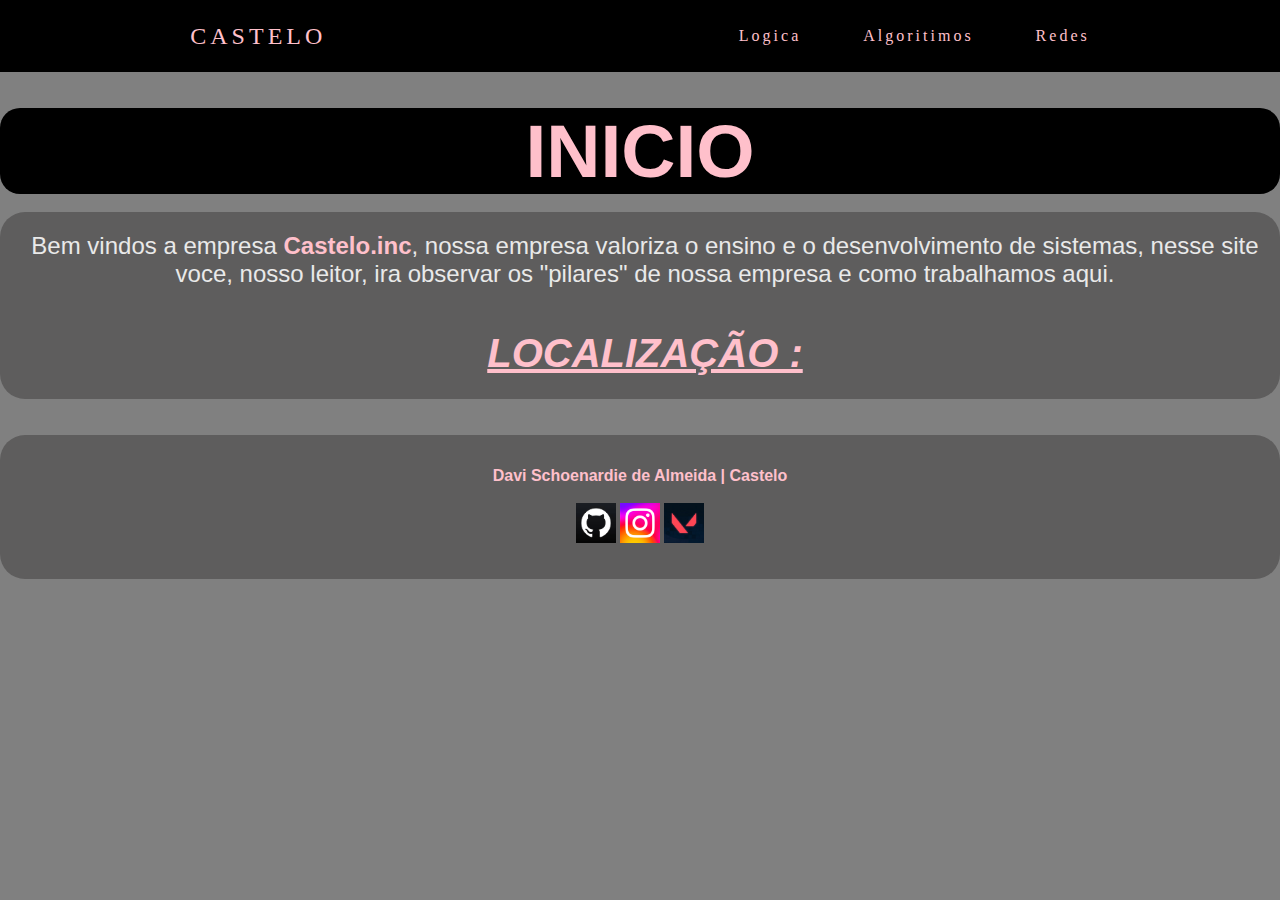
==== index.html @ a4a2ff5c "oi" ====
<!DOCTYPE html>
<html lang="pt-BR">
<head>
    <meta charset="UTF-8">
    <meta name="viewport" content="width=device-width, initial-scale=1.0">
    <link rel="stylesheet" href="styles/style.css">
    <link rel="stylesheet" href="styles/media.css">
    <link rel="stylesheet" href="styles/textos.css">
    <link rel="shortcut icon" type="imagex/png" href="img/2228433.png">
    <title>Home</title>
</head>
<body>
    <header>
        <div id="nav">
            <nav>
                <a class="logo" href="index.html">Castelo</a>
                <ul class="nav-list">
                    <li><a href="Logica_Computacional.html">Logica</a></li>
                    <li><a href="algoritimos.html">Algoritimos</a></li>
                    <li><a href="Redes.html">Redes</a></li>
                </ul>
            </nav>
        </div>
    </header>
    <br><br>
    <div class="titulo">
        <h1>INICIO</h1>
    </div>
    <br>
    <div id="texts">
        <p>Bem vindos a empresa <strong>Castelo.inc</strong>, nossa empresa valoriza o ensino e o desenvolvimento de sistemas, nesse site voce, nosso leitor, ira observar os "pilares" de nossa empresa e como trabalhamos aqui.
        </p>
        <br>
        <h1>LOCALIZAÇÃO :</h1>
        <br>
        

    </div>
    <br>

<br>
<div id="pe">
    <footer>
        <p> Davi Schoenardie de Almeida | Castelo</p>
        <br>
        <a href="https://github.com/davischowe/Castelo">
            <img src="img/github.png" />
        </a>
        <a href="https://www.instagram.com/davi.scho/?next=%2F">
            <img src="img/instagram.png" />
        </a>
        <a href="https://tracker.gg/valorant/profile/riot/guriww%230001/overview">
            <img src="img/vava.png" />
        </a>
    </footer>
</div>
</body>
</html>
---- styles/style.css ----
.texts{
    font-family: Georgia, 'Times New Roman', Times, serif;
    font-size: 20px;
    text-align: center;
    color:  whitesmoke;
}
* {
    margin: 0;
    padding: 0;
}

a{
    color: pink;
    text-decoration: none;
}
a:hover {
    opacity: 0.7;
}
.logo{
    font-size: 24px;
    text-transform: uppercase;
    letter-spacing: 4px;

}
nav{
    display: flex;
    justify-content:space-around;
    align-items: center;
    font-family: Georgia, 'Times New Roman', Times, serif;
    background-color: black;
    height: 8vh;
}
.nav-list{
    list-style: none ;
    display: flex;
    
}
.nav-list li{
    letter-spacing: 3px;
    margin-left: 32px;
}
body {
    font-family: Arial, sans-serif;
    background-color:gray; 
    color: #ffffff; 
    margin: 0;
    padding: 0;
    display: flex;
    flex-direction: column;
}
main {
    width: 80%;
    max-width: 800px;
    margin: 0 auto;
    display: flex;
    flex-direction: column;
    align-items: center; 
    justify-content: center; 
    text-align: center;
    margin-top: 2em;
}


#backinsert {
    background-color: gray; 
    padding: 1.5em;
    border-radius: 8px;
    
    margin-bottom: 2em;
    text-align: center;
    width: 100%;
    max-width: 500px; 
}

label {
    font-weight: bold;
}

input[type="text"] {
    padding: 0.5em;
    font-size: 1em;
    border: 1px solid #ccc;
    border-radius: 4px;
    margin-top: 0.5em;
    margin-bottom: 1em;
    width: calc(100% - 1.2em);
    box-sizing: border-box;
}

button {
    padding: 0.6em 1.2em;
    font-size: 1em;
    font-weight: bold;
    color: #fff;
    border: none;
    border-radius: 4px;
    cursor: pointer;
    margin: 0.5em 0.2em;
    transition: background-color 0.3s;
}

#gerar {
    background-color:pink
}

#ordenarInsertion {
    background-color: pink
}

#ordenarBubble {
    background-color: pink;
}

#ordenarSelection {
    background-color: pink 
}

#mostrarCodigoInsertion,
#mostrarCodigoBubble,
#mostrarCodigoSelection {
    background-color:pink
}

button:hover {
    background-color: pink
}

.estilo {
    background-color: #fff;
    color: #333;
    padding: 1em;
    border: 1px solid #ccc;
    border-radius: 8px;
    margin-top: 1em;
    box-shadow: 0 2px 5px rgba(0, 0, 0, 0.1);
    width: 100%;
    max-width: 500px;
    text-align: center;
}

#codigo {
    background-color: #f8f8f8; 
    color: #333;
    font-family: Consolas, "Courier New", monospace;
    padding: 1em;
    border: 1px solid #ddd;
    border-radius: 8px;
    margin-top: 1em;
    overflow-x: auto;
    width: 100%;
    max-width: 500px;
    text-align: left;
}

pre, code {
    margin: 0;
}
#video{
    text-align: center;
    align-items: center;
}
footer{  
        background-color: #5e5d5d;
        color: white;  
        padding: 32px;  
        text-align: center;   
    border-radius: 25px;
}

footer img {
    width: 65px;
}
---- styles/media.css ----
/* Estilo geral (mobile-first) */

/* Para dispositivos móveis com largura máxima de 600px */
@media (max-width: 600px) {
    /* Ajustar o menu de navegação para empilhar os itens */
    .nav-list {
        flex-direction: column; 
        gap: 10px; /* Espaço entre os itens */
    }

    /* Ajustar o tamanho do texto e espaçamentos */
    #texts h1 {
        font-size: 1.5em; /* Reduz o tamanho do título */
    }

    #texts p {
        font-size: 0.9em;
        padding: 10px;
    }

    .logo {
        font-size: 1.2em; /* Reduz o tamanho da logo */
    }

    footer {
        text-align: center;
    }

    footer img {
        width: 24px; /* Reduz tamanho dos ícones */
        margin: 5px;
    }
}

/* Para tablets com largura mínima de 601px e máxima de 1024px */
@media (min-width: 601px) and (max-width: 1024px) {
    .nav-list {
        gap: 20px;
    }

    .titulo h1 {
        font-size: 2.5em;
    }

    #texts p {
        font-size: 1.1em;
    }

    footer img {
        width: 32px;
    }
}

/* Para desktops com largura mínima de 1025px */
@media (min-width: 1025px) {
    .nav-list {
        display: flex;
        justify-content: space-between;
        gap: 30px;
    }

    .titulo h1 {
        font-size: 3em;
    }

    #texts p {
        font-size: 1.2em;
        padding: 20px;
    }

    footer img {
        width: 40px;
    }
}
---- styles/textos.css ----
#texts{
    padding-left: 10px;
    text-align: center;
    background-color: #5e5d5d;
    border-radius: 25px;
    font-size: 20px;
    color: rgb(233, 233, 233);
    font-family: 'Lucida Sans', 'Lucida Sans Regular', 'Lucida Grande', 'Lucida Sans Unicode', Geneva, Verdana, sans-serif
}
#imgs img{
    width: 500px;
    border-radius: 20px;
    border: solid, black;
    align-items: center;
}
#pe{
    font-family:  'Roboto', sans-serif;
    font-weight: bold;
}
#pe p{
    color:pink
}
#texts strong{
    color: pink;
}
.titulo {
    font-family: 'Roboto', sans-serif;
    text-align: center;
    font-size: 25px;
    color: pink;
    background-color: black;
    border-radius: 20px;
    padding: 0;           /* Remove o espaçamento interno */
    margin: 0;            /* Remove o espaçamento externo */
    display: inline;      /* Define como inline para o fundo ficar apenas atrás do texto */
}
#texts h1{
    color:pink;
    font-family:'Roboto', sans-serif ;
    font-style: italic;
    text-decoration: underline;
}
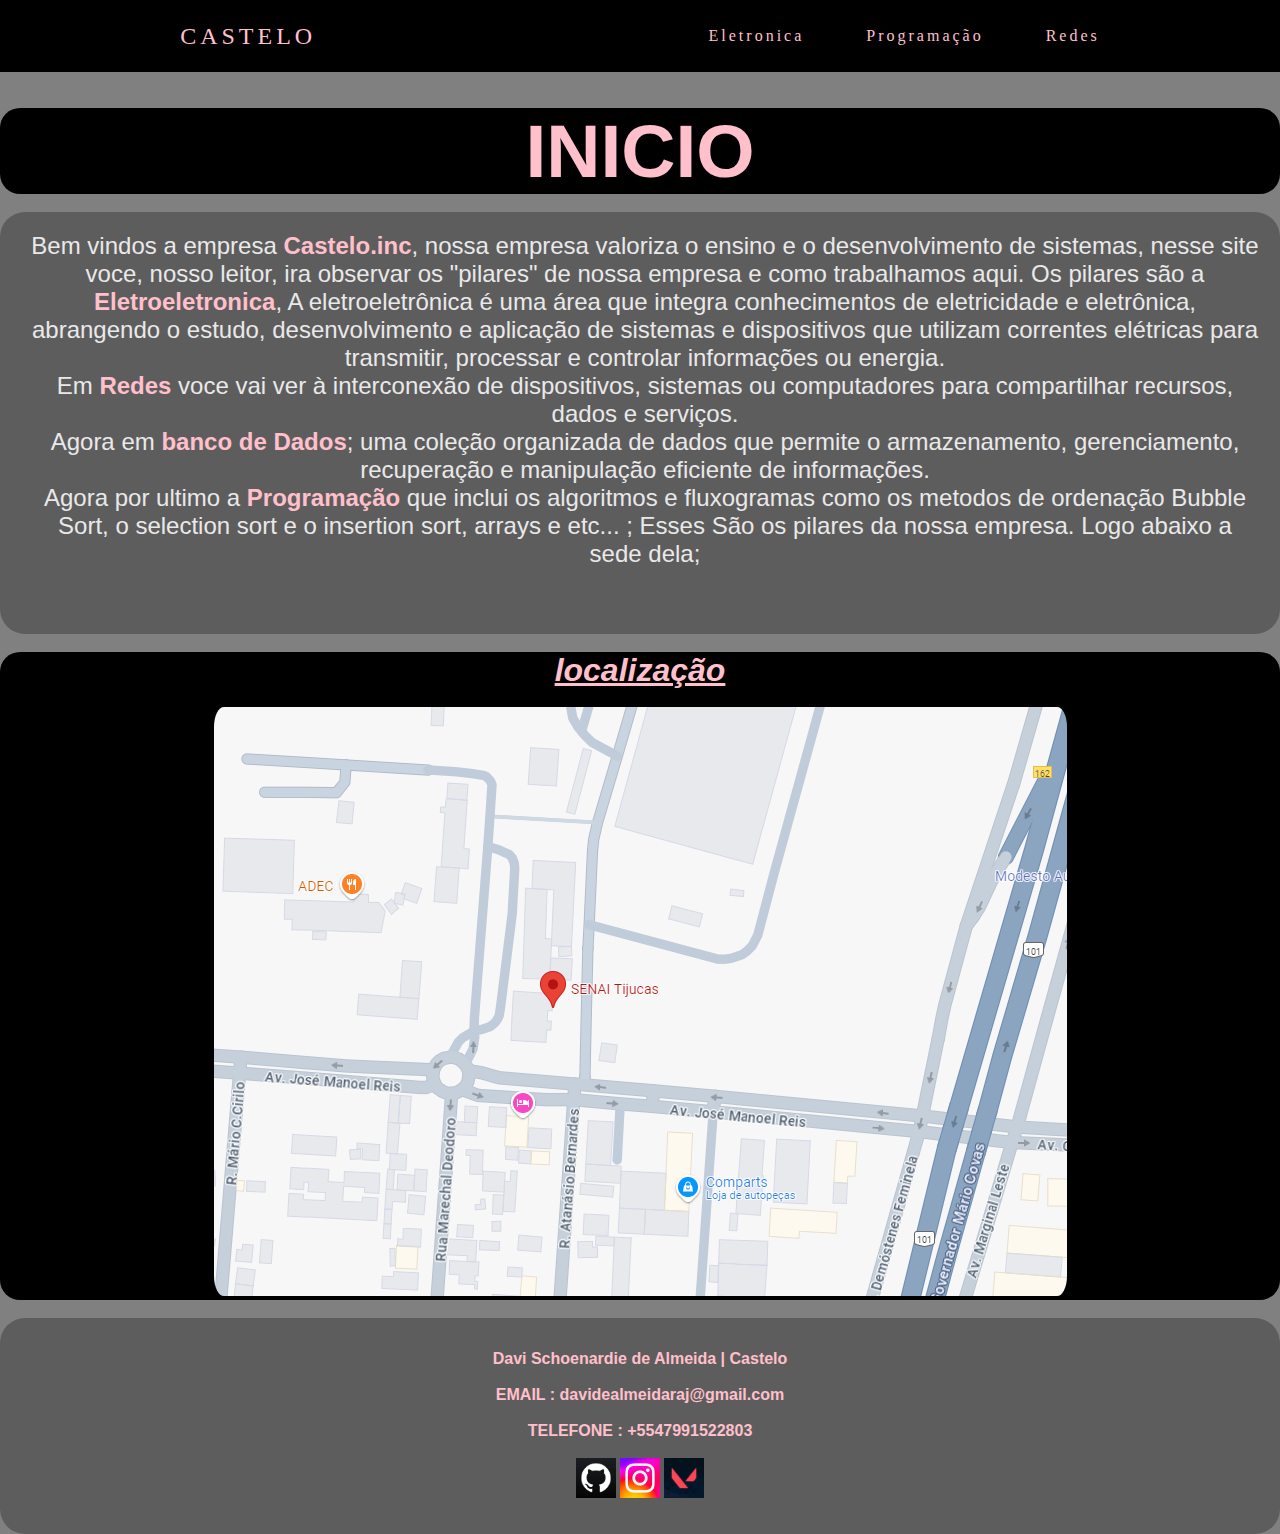
==== commit 9d365a29: "atual" ====
--- a/index.html
+++ b/index.html
@@ -15,8 +15,8 @@
             <nav>
                 <a class="logo" href="index.html">Castelo</a>
                 <ul class="nav-list">
-                    <li><a href="Logica_Computacional.html">Logica</a></li>
-                    <li><a href="algoritimos.html">Algoritimos</a></li>
+                    <li><a href="Eletronica.html">Eletronica</a></li>
+                    <li><a href="Programação.html">Programação</a></li>
                     <li><a href="Redes.html">Redes</a></li>
                 </ul>
             </nav>
@@ -29,19 +29,31 @@
     <br>
     <div id="texts">
         <p>Bem vindos a empresa <strong>Castelo.inc</strong>, nossa empresa valoriza o ensino e o desenvolvimento de sistemas, nesse site voce, nosso leitor, ira observar os "pilares" de nossa empresa e como trabalhamos aqui.
+            Os pilares são a <strong>Eletroeletronica</strong>, A eletroeletrônica é uma área que integra conhecimentos de eletricidade e eletrônica, abrangendo o estudo, desenvolvimento e aplicação de sistemas e dispositivos que utilizam correntes elétricas para transmitir, processar e controlar informações ou energia. <br>
+            Em <strong>Redes</strong> voce vai ver à interconexão de dispositivos, sistemas ou computadores para compartilhar recursos, dados e serviços. <br>
+            Agora em <strong>banco de Dados</strong>; uma coleção organizada de dados que permite o armazenamento, gerenciamento, recuperação e manipulação eficiente de informações. <br>
+            Agora por ultimo a <strong>Programação</strong> que inclui os algoritmos e fluxogramas como os metodos de ordenação Bubble Sort, o selection sort e o insertion sort, arrays e etc... ; Esses São os pilares da nossa empresa. Logo abaixo a sede dela;
+
         </p>
         <br>
-        <h1>LOCALIZAÇÃO :</h1>
         <br>
-        
-
     </div>
     <br>
+    <div id="local">
+        <h1>localização</h1>
+        <br>
+        <img src="img/mapa.png" alt="">
+    </div>
 
 <br>
 <div id="pe">
     <footer>
-        <p> Davi Schoenardie de Almeida | Castelo</p>
+        <p> Davi Schoenardie de Almeida | Castelo
+            <br><br>
+            EMAIL : davidealmeidaraj@gmail.com
+            <br><br>
+            TELEFONE : +5547991522803
+        </p>
         <br>
         <a href="https://github.com/davischowe/Castelo">
             <img src="img/github.png" />
--- a/styles/textos.css
+++ b/styles/textos.css
@@ -34,11 +34,50 @@
     margin: 0;            /* Remove o espaçamento externo */
     display: inline;      /* Define como inline para o fundo ficar apenas atrás do texto */
 }
-#texts h1{
+#local{
+    text-align: center;
+    background-color: black;
+    border-radius: 20px;
+}
+#local h1{
     color:pink;
     font-family:'Roboto', sans-serif ;
     font-style: italic;
     text-decoration: underline;
+}
+#local img{
+    border-radius: 20px;
+    padding-inline-end: 10px;
+    padding-left: 10px;
+}
+#texts2{
+    background-color: #5e5d5d;
+    border-radius: 10px;
+}
+
+hr{
+    border: 2px solid rgb(122, 19, 117);
+    width: 1850px;
+    margin: 6px;
+    
+}
+#texts2 h1{
+    padding-left: 10px;
+    font-style: italic;
+    font-family: Verdana, Geneva, Tahoma, sans-serif;
+    font-size: 25px;
+    color: pink;
+}
+#texts2 h2{
+    padding-left: 10px;
+    font-style: italic;
+    font-family: Verdana, Geneva, Tahoma, sans-serif;
+    font-size: 15px;
+    color: white;
+}
+
+.espaco{
+    padding-top: 65px;
 }
 
     
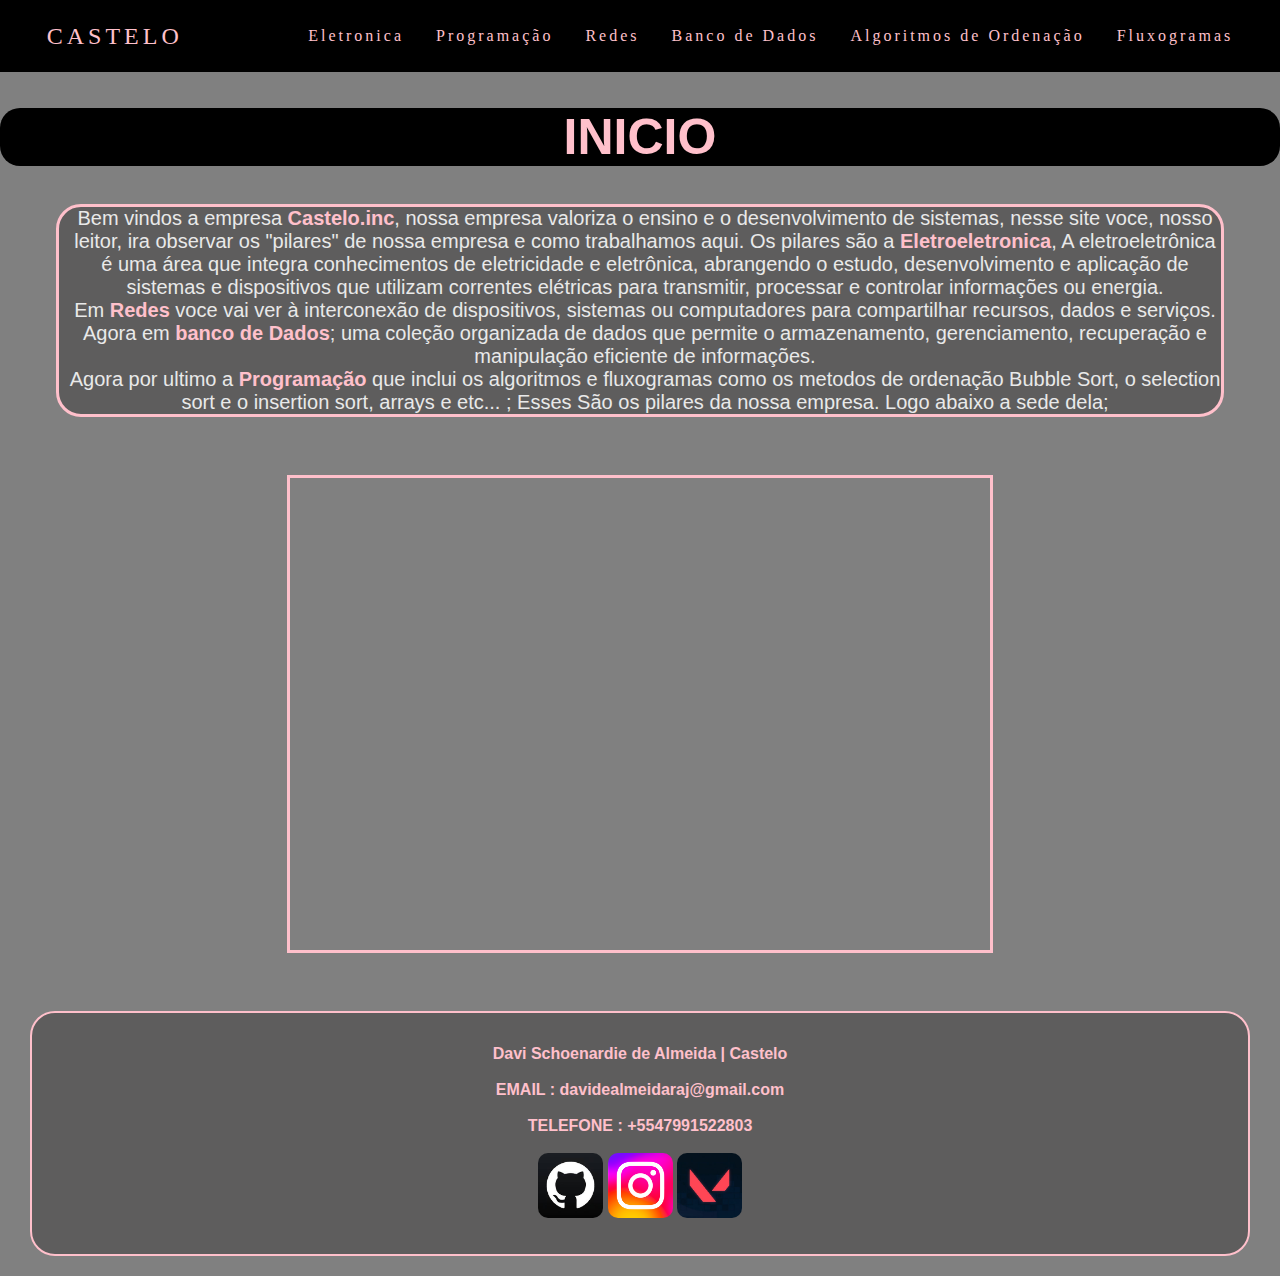
==== commit 5d66ab04: "final" ====
--- a/index.html
+++ b/index.html
@@ -6,6 +6,7 @@
     <link rel="stylesheet" href="styles/style.css">
     <link rel="stylesheet" href="styles/media.css">
     <link rel="stylesheet" href="styles/textos.css">
+    <link rel="stylesheet" href="styles/carrosel.css">
     <link rel="shortcut icon" type="imagex/png" href="img/2228433.png">
     <title>Home</title>
 </head>
@@ -15,9 +16,12 @@
             <nav>
                 <a class="logo" href="index.html">Castelo</a>
                 <ul class="nav-list">
-                    <li><a href="Eletronica.html">Eletronica</a></li>
-                    <li><a href="Programação.html">Programação</a></li>
-                    <li><a href="Redes.html">Redes</a></li>
+                    <li><a href="eletronica.html">Eletronica</a></li>
+                    <li><a href="programação.html">Programação</a></li>
+                    <li><a href="redes.html">Redes</a></li>
+                    <li><a href="banco_de_dados.html">Banco de Dados</a></li>
+                    <li><a href="algoritimos_ordenação.html">Algoritmos de Ordenação</a></li>
+                    <li><a href="fluxogramas.html">Fluxogramas</a></li>
                 </ul>
             </nav>
         </div>
@@ -35,25 +39,22 @@
             Agora por ultimo a <strong>Programação</strong> que inclui os algoritmos e fluxogramas como os metodos de ordenação Bubble Sort, o selection sort e o insertion sort, arrays e etc... ; Esses São os pilares da nossa empresa. Logo abaixo a sede dela;
 
         </p>
-        <br>
-        <br>
     </div>
     <br>
     <div id="local">
-        <h1>localização</h1>
         <br>
-        <img src="img/mapa.png" alt="">
+        <iframe src="https://www.google.com/maps/embed?pb=!1m18!1m12!1m3!1d113638.1622372754!2d-48.6853579265646!3d-27.11874394233705!2m3!1f0!2f0!3f0!3m2!1i1024!2i768!4f13.1!3m3!1m2!1s0x94d8a94ad26fb273%3A0xc3b8f5efdfdfc698!2sSENAI%20Tijucas!5e0!3m2!1spt-BR!2sbr!4v1730665295029!5m2!1spt-BR!2sbr" width="700" height="450" style="border:0;" allowfullscreen="" loading="lazy">
+        </iframe>
     </div>
-
 <br>
 <div id="pe">
     <footer>
-        <p> Davi Schoenardie de Almeida | Castelo
-            <br><br>
-            EMAIL : davidealmeidaraj@gmail.com
-            <br><br>
-            TELEFONE : +5547991522803
-        </p>
+       <p>Davi Schoenardie de Almeida | Castelo</p>
+        <br>
+        <p>EMAIL : davidealmeidaraj@gmail.com</p>
+        <br>
+        <p>TELEFONE : +5547991522803</p>
+
         <br>
         <a href="https://github.com/davischowe/Castelo">
             <img src="img/github.png" />
--- a/styles/style.css
+++ b/styles/style.css
@@ -4,6 +4,7 @@
     font-size: 20px;
     text-align: center;
     color:  whitesmoke;
+    background-color: black;
 }
 * {
     margin: 0;
@@ -42,7 +43,7 @@
 }
 body {
     font-family: Arial, sans-serif;
-    background-color:gray; 
+    background-color: gray; 
     color: #ffffff; 
     margin: 0;
     padding: 0;
@@ -59,6 +60,21 @@
     justify-content: center; 
     text-align: center;
     margin-top: 2em;
+    background-color: black;
+    margin: 20px auto; 
+    max-width: 90%;
+    border-radius: 20px;
+    transition: transform 0.3s ease, box-shadow 0.3s ease; 
+    border: solid, 2px, pink;
+}
+main:hover{
+    transform: translateY(-5px); 
+    box-shadow: 6px 6px 12px pink; 
+}
+
+main h1{
+    color: pink;
+    font-family: Cambria, Cochin, Georgia, Times, 'Times New Roman', serif;
 }
 
 
@@ -66,11 +82,12 @@
     background-color: gray; 
     padding: 1.5em;
     border-radius: 8px;
-    
     margin-bottom: 2em;
     text-align: center;
     width: 100%;
     max-width: 500px; 
+    margin: 20px auto; 
+    max-width: 90%;
 }
 
 label {
@@ -86,6 +103,15 @@
     margin-bottom: 1em;
     width: calc(100% - 1.2em);
     box-sizing: border-box;
+     text-align: center;
+}
+#resInsertion,
+#resBubble,
+#resSelection,
+#res,
+#codigo {
+    margin: 20px auto; 
+    max-width: 90%;
 }
 
 button {
@@ -98,6 +124,7 @@
     cursor: pointer;
     margin: 0.5em 0.2em;
     transition: background-color 0.3s;
+   
 }
 
 #gerar {
@@ -119,7 +146,14 @@
 #mostrarCodigoInsertion,
 #mostrarCodigoBubble,
 #mostrarCodigoSelection {
-    background-color:pink
+    background-color:pink;
+}
+#juntos{
+    display: flex;
+    gap: 10px;
+    padding-left: 380px;
+    text-align: center;
+    max-width: 600px; 
 }
 
 button:hover {
@@ -159,15 +193,52 @@
 #video{
     text-align: center;
     align-items: center;
+    background-color: black;
+    margin: 20px auto; 
+    max-width: 90%; 
+    border-radius: 20px;
+    color: pink;
+}
+#pe{
+    font-family:  'Roboto', sans-serif;
+    font-weight: bold;
+    color: white;
+}
+#pe p {
+    color:pink
 }
 footer{  
         background-color: #5e5d5d;
-        color: white;  
+        color: rgb(5, 2, 2);  
         padding: 32px;  
-        text-align: center;   
-    border-radius: 25px;
+        text-align: center;
+        border-radius: 25px;
+        margin: 20px auto; 
+        max-width: 90%;
+        transition: transform 0.3s ease, box-shadow 0.3s ease; 
+        border: solid, 2px, pink;
+}
+footer:hover{
+    transform: translateY(-5px); 
+    box-shadow: 6px 6px 12px pink; 
 }
 
 footer img {
     width: 65px;
-}+    border-radius: 10px;
+}
+button{
+    background-color: pink;
+}
+.imagens{
+    display: flex;
+    justify-content: center;
+    align-items: center;
+    gap: 20px;
+}
+.imagens img{
+    max-width: 800px; 
+    border-radius: 5px;
+    border: solid , pink; 
+}
+
--- a/styles/media.css
+++ b/styles/media.css
@@ -1,74 +1,62 @@
-/* Estilo geral (mobile-first) */
-
-/* Para dispositivos móveis com largura máxima de 600px */
-@media (max-width: 600px) {
-    /* Ajustar o menu de navegação para empilhar os itens */
+@media screen and (max-width: 768px) {
+    /* Ajuste do menu de navegação */
     .nav-list {
-        flex-direction: column; 
-        gap: 10px; /* Espaço entre os itens */
+        display: flex;
+        flex-direction: column;
+        align-items: center;
+        padding: 0;
     }
 
-    /* Ajustar o tamanho do texto e espaçamentos */
-    #texts h1 {
-        font-size: 1.5em; /* Reduz o tamanho do título */
-    }
-
-    #texts p {
-        font-size: 0.9em;
-        padding: 10px;
+    .nav-list li {
+        margin: 10px 0;
     }
 
     .logo {
-        font-size: 1.2em; /* Reduz o tamanho da logo */
+        font-size: 1.5rem;
     }
 
-    footer {
+    /* Estilo para as caixas de conteúdo */
+    .container {
+        flex-direction: column;
+        align-items: center;
+    }
+
+    .box, .box2 {
+        width: 90%;
+        margin: 10px 0;
+    }
+
+    /* Ajuste das imagens */
+    .imagens img {
+        width: 100%;
+        height: auto;
+        margin-bottom: 15px;
+    }
+
+    /* Títulos */
+    h1 {
+        font-size: 1.8rem;
+        text-align: center;
+    }
+}
+
+/* Estilo para telas menores que 480px (smartphones pequenos) */
+@media screen and (max-width: 480px) {
+    body {
+        font-size: 14px;
+    }
+
+    .logo {
+        font-size: 1.2rem;
+    }
+
+    footer p {
+        font-size: 0.9rem;
         text-align: center;
     }
 
     footer img {
-        width: 24px; /* Reduz tamanho dos ícones */
-        margin: 5px;
+        width: 24px;
+        height: 24px;
     }
-}
-
-/* Para tablets com largura mínima de 601px e máxima de 1024px */
-@media (min-width: 601px) and (max-width: 1024px) {
-    .nav-list {
-        gap: 20px;
-    }
-
-    .titulo h1 {
-        font-size: 2.5em;
-    }
-
-    #texts p {
-        font-size: 1.1em;
-    }
-
-    footer img {
-        width: 32px;
-    }
-}
-
-/* Para desktops com largura mínima de 1025px */
-@media (min-width: 1025px) {
-    .nav-list {
-        display: flex;
-        justify-content: space-between;
-        gap: 30px;
-    }
-
-    .titulo h1 {
-        font-size: 3em;
-    }
-
-    #texts p {
-        font-size: 1.2em;
-        padding: 20px;
-    }
-
-    footer img {
-        width: 40px;
-    }
-}
+}--- a/styles/textos.css
+++ b/styles/textos.css
@@ -5,7 +5,16 @@
     border-radius: 25px;
     font-size: 20px;
     color: rgb(233, 233, 233);
-    font-family: 'Lucida Sans', 'Lucida Sans Regular', 'Lucida Grande', 'Lucida Sans Unicode', Geneva, Verdana, sans-serif
+    font-family: 'Lucida Sans', 'Lucida Sans Regular', 'Lucida Grande', 'Lucida Sans Unicode', Geneva, Verdana, sans-serif;
+    margin: 20px auto; 
+    max-width: 90%; 
+    border: solid;
+    border-color: pink;
+    transition: transform 0.3s ease, box-shadow 0.3s ease; 
+}
+#texts:hover{
+    transform: translateY(-5px); 
+    box-shadow: 6px 6px 12px pink; 
 }
 #imgs img{
     width: 500px;
@@ -13,13 +22,7 @@
     border: solid, black;
     align-items: center;
 }
-#pe{
-    font-family:  'Roboto', sans-serif;
-    font-weight: bold;
-}
-#pe p{
-    color:pink
-}
+
 #texts strong{
     color: pink;
 }
@@ -30,15 +33,21 @@
     color: pink;
     background-color: black;
     border-radius: 20px;
-    padding: 0;           /* Remove o espaçamento interno */
-    margin: 0;            /* Remove o espaçamento externo */
-    display: inline;      /* Define como inline para o fundo ficar apenas atrás do texto */
+    padding: 0;           
+    margin: 0;            
+    display: inline;      
 }
 #local{
     text-align: center;
-    background-color: black;
-    border-radius: 20px;
+    transition: transform 0.3s ease, box-shadow 0.3s ease; 
+    margin: 20px auto; 
+    border: solid, pink;
 }
+#local:hover{
+    transform: translateY(-5px); 
+    box-shadow: 6px 6px 12px pink; 
+}
+
 #local h1{
     color:pink;
     font-family:'Roboto', sans-serif ;
@@ -50,37 +59,100 @@
     padding-inline-end: 10px;
     padding-left: 10px;
 }
-#texts2{
+.texts2{
     background-color: #5e5d5d;
     border-radius: 10px;
+    margin: 20px auto; 
+    max-width: 90%; 
 }
 
 hr{
-    border: 2px solid rgb(122, 19, 117);
+    border: 2px solid, pink;
     width: 1850px;
     margin: 6px;
+    margin: 20px auto; 
+    max-width: 90%;
     
 }
-#texts2 h1{
+.texts2 h1{
     padding-left: 10px;
     font-style: italic;
     font-family: Verdana, Geneva, Tahoma, sans-serif;
     font-size: 25px;
     color: pink;
+    text-align: center;
 }
-#texts2 h2{
+.texts2 h2{
     padding-left: 10px;
     font-style: italic;
     font-family: Verdana, Geneva, Tahoma, sans-serif;
-    font-size: 15px;
-    color: white;
+    font-size: 18px;
+    color: rgb(205, 75, 209);
 }
 
 .espaco{
     padding-top: 65px;
 }
 
+.container {
+    display: flex;
+    gap: 20px;
+    padding: 20px;
+    border-radius: 10px;
+    background-color: black;
+    box-shadow: 0 4px 6px rgba(0, 0, 0, 0.1);
+    transition: transform 0.3s ease, box-shadow 0.3s ease; 
+    margin: 20px auto; 
+    max-width: 90%;
+}
+.container:hover{
+    transform: translateY(-5px); 
+    box-shadow: 6px 6px 12px pink; 
+}
+
+.box {
+    padding: 10px 20px;
+    color: #ffffff;
+    border-radius: 5px;
+    font-size: 18px;
+    display: block;
+    max-width: 700px; 
+    word-wrap: break-word; 
+    line-height: 1.8;
+}
+.box strong{
+    color: pink;
+    text-decoration: underline;
+}
+.box2{
+    padding: 10px 20px;
+    color: #ffffff;
+    border-radius: 5px;
+    font-size: 18px;
+    text-align: center;
+}
+.box2 strong{
+    color: pink;
+    text-decoration: underline; 
+}
+.box2 b{
+    color: pink;
+}
+.box b{
+    color: pink;
+}
+.box img{
+    max-width: 200px;
+    border: solid, pink;
+    box-shadow: 0 4px 6px, pink ;
+    border-radius: 5px;
+}
+#prova hr{
+    border: 2px solid, pink;
+    width: 1850px;
+    margin: 6px;
+    margin: 20px auto; 
+    max-width: 90%;
     
+}
 
-
-
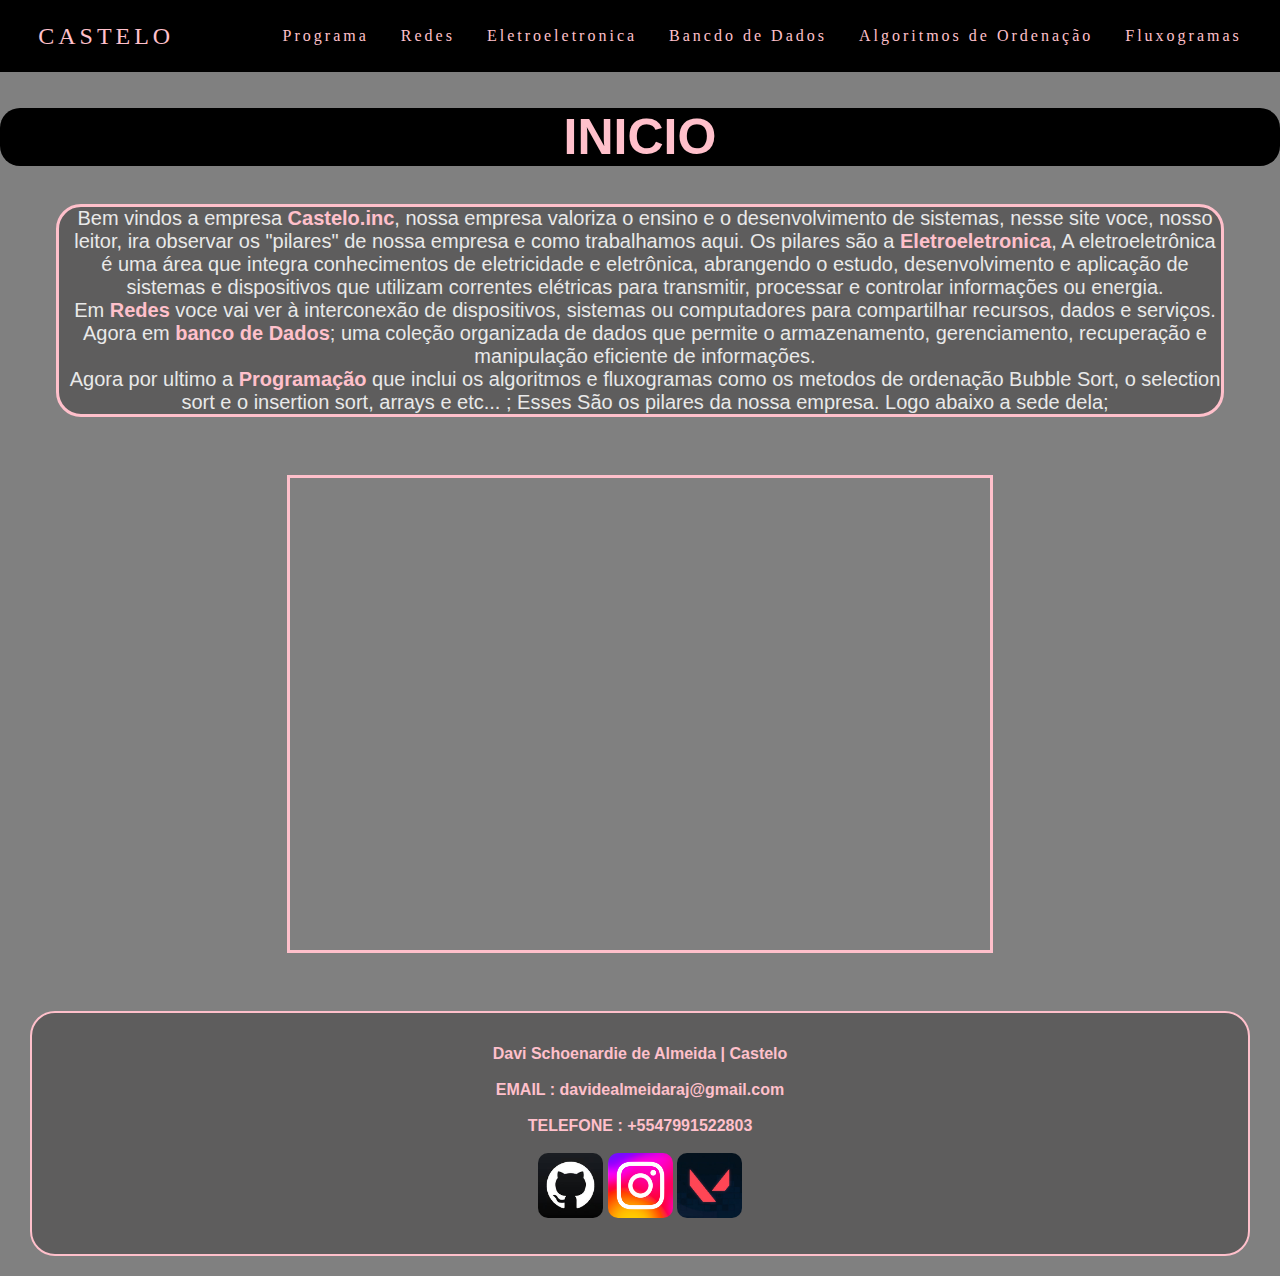
==== commit 12fd667d: "final" ====
--- a/index.html
+++ b/index.html
@@ -16,10 +16,10 @@
             <nav>
                 <a class="logo" href="index.html">Castelo</a>
                 <ul class="nav-list">
-                    <li><a href="eletronica.html">Eletronica</a></li>
-                    <li><a href="programação.html">Programação</a></li>
+                    <li><a href="programação.html">Programa</a></li>
                     <li><a href="redes.html">Redes</a></li>
-                    <li><a href="banco_de_dados.html">Banco de Dados</a></li>
+                    <li><a href="eletronica.html">Eletroeletronica</a></li>
+                    <li><a href="banco_de_dados.html">Bancdo de Dados</a></li>
                     <li><a href="algoritimos_ordenação.html">Algoritmos de Ordenação</a></li>
                     <li><a href="fluxogramas.html">Fluxogramas</a></li>
                 </ul>
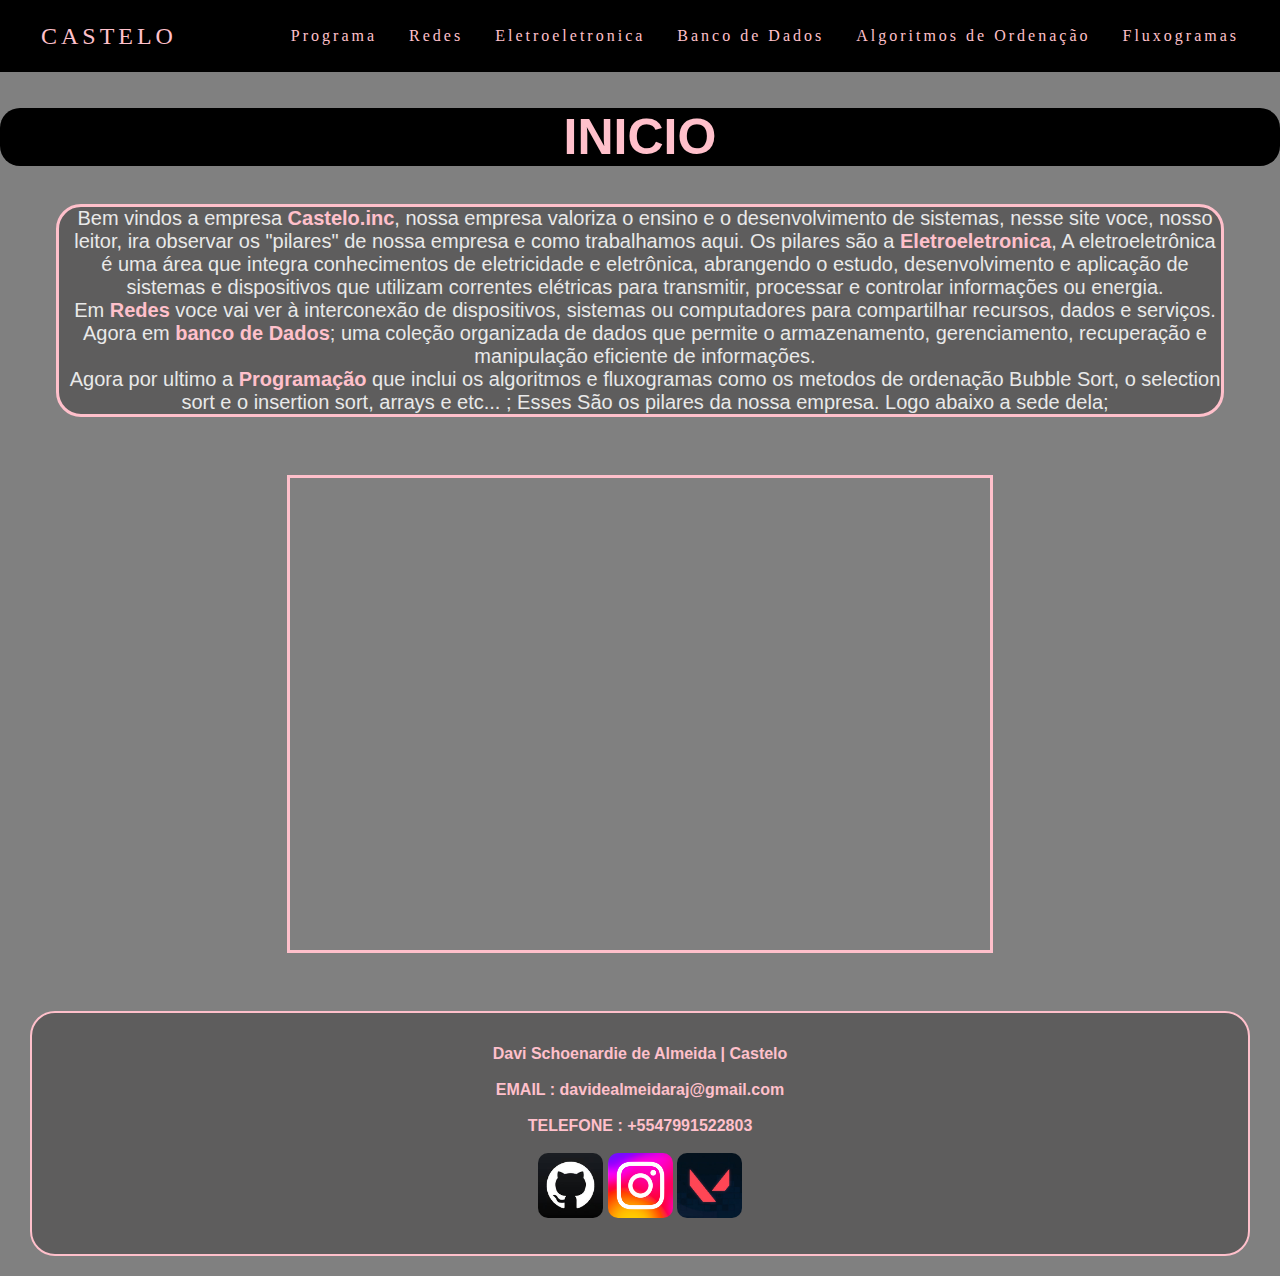
==== commit 9ead8016: "final" ====
--- a/index.html
+++ b/index.html
@@ -16,10 +16,10 @@
             <nav>
                 <a class="logo" href="index.html">Castelo</a>
                 <ul class="nav-list">
-                    <li><a href="programação.html">Programa</a></li>
-                    <li><a href="redes.html">Redes</a></li>
-                    <li><a href="eletronica.html">Eletroeletronica</a></li>
-                    <li><a href="banco_de_dados.html">Bancdo de Dados</a></li>
+                    <li><a href="Programação.html">Programa</a></li>
+                    <li><a href="Redes.html">Redes</a></li>
+                    <li><a href="Eletronica.html">Eletroeletronica</a></li>
+                    <li><a href="Banco_de_Dados.html">Banco de Dados</a></li>
                     <li><a href="algoritimos_ordenação.html">Algoritmos de Ordenação</a></li>
                     <li><a href="fluxogramas.html">Fluxogramas</a></li>
                 </ul>
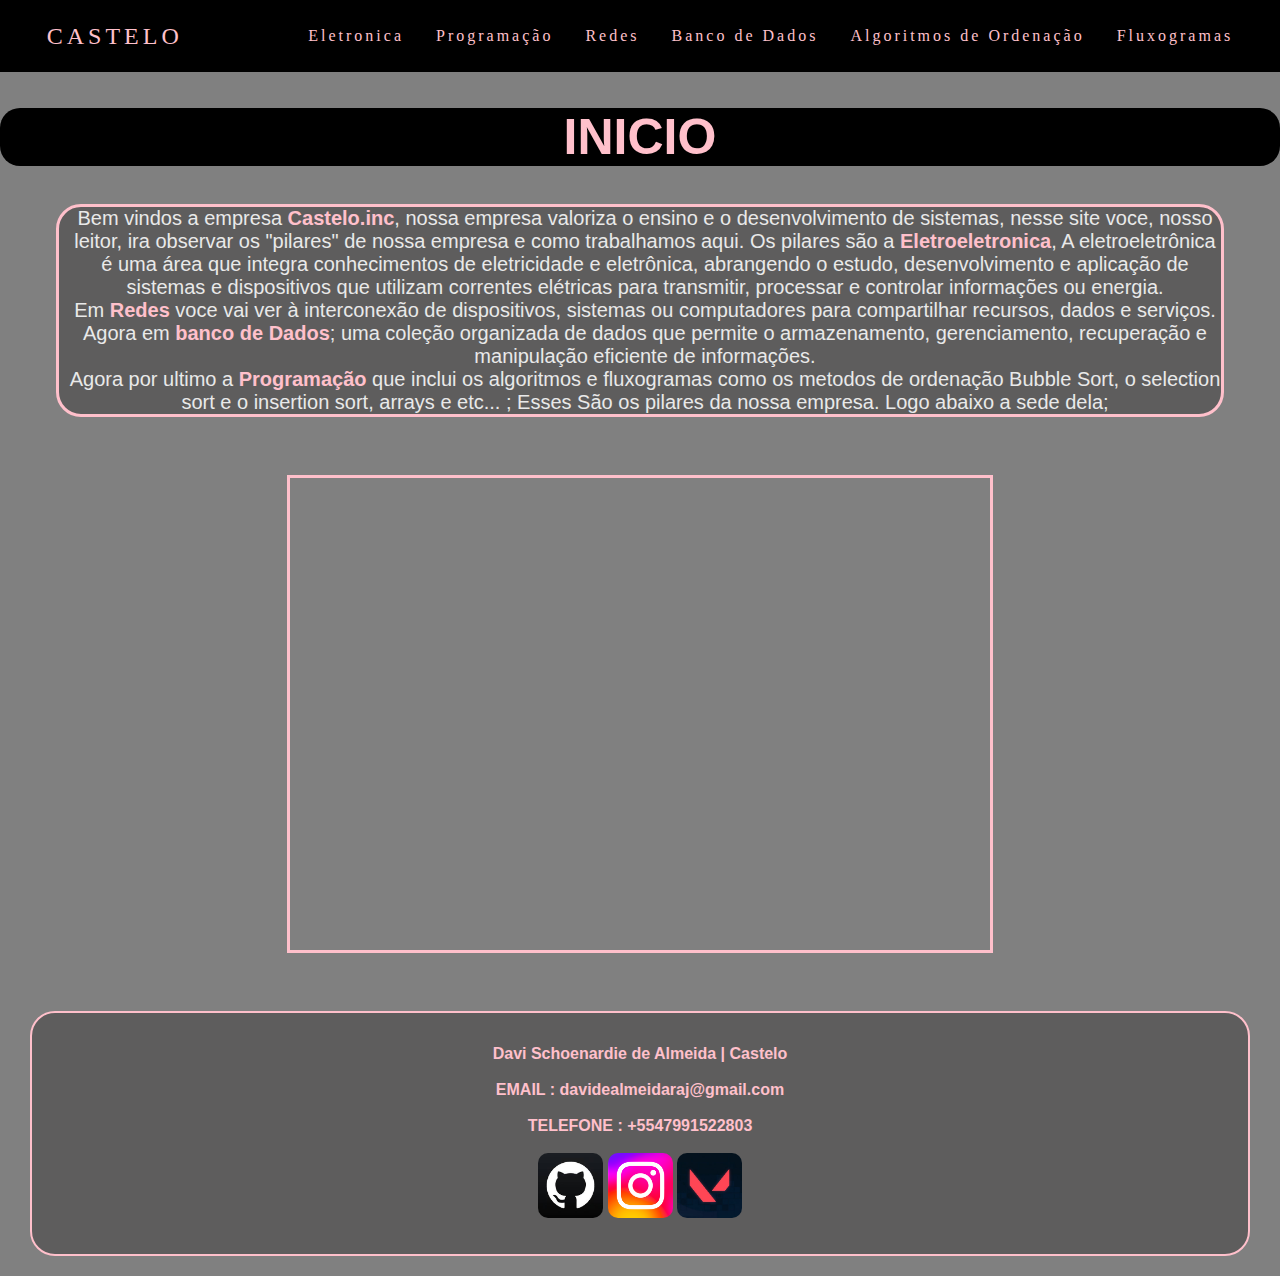
==== commit 5e6922c9: "final" ====
--- a/index.html
+++ b/index.html
@@ -16,11 +16,11 @@
             <nav>
                 <a class="logo" href="index.html">Castelo</a>
                 <ul class="nav-list">
-                    <li><a href="Programação.html">Programa</a></li>
-                    <li><a href="Redes.html">Redes</a></li>
-                    <li><a href="Eletronica.html">Eletroeletronica</a></li>
-                    <li><a href="Banco_de_Dados.html">Banco de Dados</a></li>
-                    <li><a href="algoritimos_ordenação.html">Algoritmos de Ordenação</a></li>
+                    <li><a href="eletronica.html">Eletronica</a></li>
+                    <li><a href="programação.html">Programação</a></li>
+                    <li><a href="redes.html">Redes</a></li>
+                    <li><a href="banco-de-dados.html">Banco de Dados</a></li>
+                    <li><a href="algoritimos-ordenação.html">Algoritmos de Ordenação</a></li>
                     <li><a href="fluxogramas.html">Fluxogramas</a></li>
                 </ul>
             </nav>
